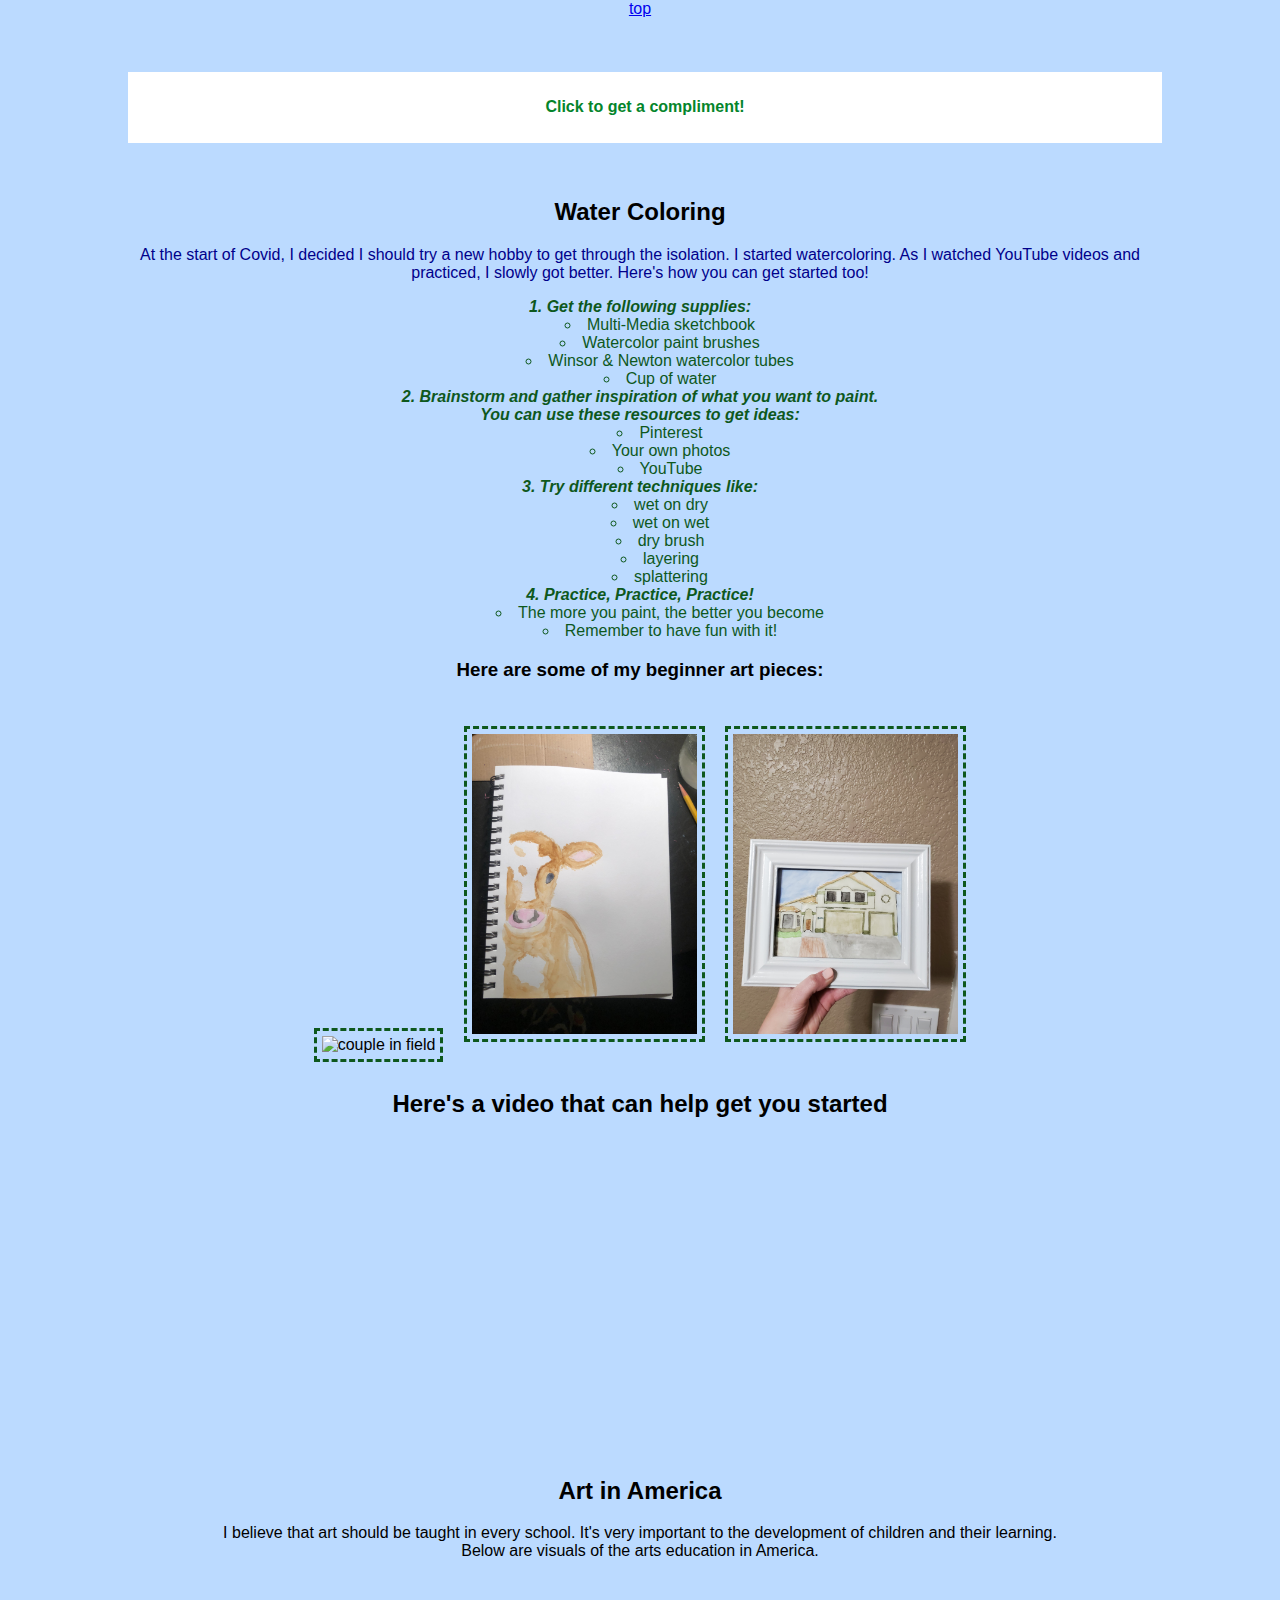
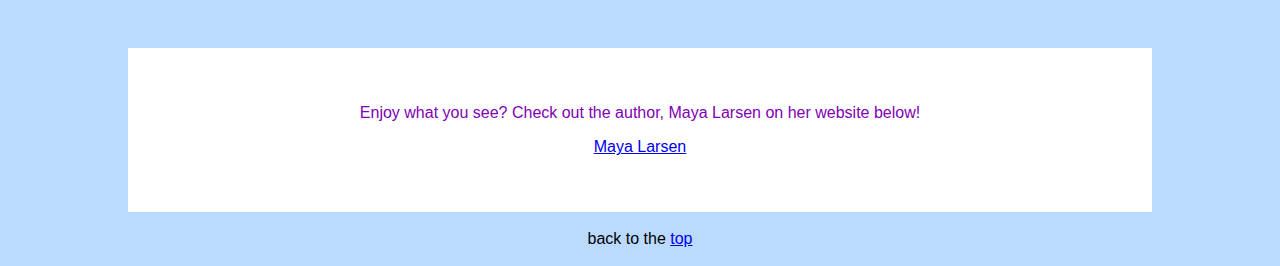
==== scratch.html @ 30736b88 "Add files via upload" ====
<!DOCTYPE html>
<html lang="en">
<head>
    <meta charset="UTF-8">
    <meta name="viewport" content="width=device-width, initial-scale=1.0">
    <title>scratch page</title>
    <link rel="stylesheet" href="css/scratchstyles.css" />
</head>
<body>
    <!-- <a href="../index.html" id="top">Home</a> | 
    <a href="resume.html"> Resume</a> |
    <a href="#">About Me</a><br><br> -->
    <div class="container">
        <a href="#top">top</a>
        <br>
        <br>
        <br>
        <br>
    <div class="compliment">
        <h4>
        <a href="compliments.html" target="_blank" style="text-decoration: none; color: inherit;">
            Click to get a compliment!
        </a>
    </h4>
    </div>
    <br>
    <br>
    

    <h2>Water Coloring</h2>

    <p class="covid"> 
        At the start of Covid, I decided I should try a new hobby to get through the isolation. I started watercoloring. As I watched YouTube videos and practiced, I slowly got better. 
        Here's how you can get started too!
    </p>

    <ol class="orderedlist">
        <li>Get the following supplies:
            <ul class="unordered">
                <li>Multi-Media sketchbook</li>
                <li>Watercolor paint brushes</li>
                <li>Winsor & Newton watercolor tubes</li>
                <li>Cup of water</li>
            </ul>
        </li>

        <li class="orderedlist"> Brainstorm and gather inspiration of what you want to paint. <br>
            You can use these resources to get ideas:
            <ul  class="unordered">
                <li>Pinterest</li>
                <li>Your own photos</li>
                <li>YouTube</li>
            </ul>
        </li>

        <li class="orderedlist"> Try different techniques like:
            <ul class="unordered"> 
                <li>wet on dry</li>
                <li>wet on wet</li>
                <li>dry brush</li>
                <li>layering</li>
                <li>splattering</li>
            </ul>

        <li class="orderedlist"> Practice, Practice, Practice!
            <ul class="unordered">
                <li>The more you paint, the better you become</li>
                <li>Remember to have fun with it!</li>
            </ul>
        </li>
    </ol>
    <h3>Here are some of my beginner art pieces:</h3>
    <br>

    <img src="assets/img/watercolorcouple.jpg" alt="couple in field" height="300"> 
    <img src="assets/img/watercolorcow.JPG" alt="cow" height="300"> 
    <img src="assets/img/watercolorhouse.jpg" alt="house" height="300">

    <h2>Here's a video that can help get you started</h2>
    <iframe width="560" height="315" 
            src="https://www.youtube.com/embed/Sj1smvMCvBI?si=ExZnikJEwq4164yd" 
            title="Beginner Art Class" frameborder="0" 
            allow="accelerometer; autoplay; clipboard-write; encrypted-media; gyroscope; picture-in-picture" allowfullscreen>
    </iframe>
    <br>
    <h2>Art in America</h2>
        <p>I believe that art should be taught in every school. It's very important to the development of children and their learning. <br>
            Below are visuals of the arts education in America.</p>
                <div class='tableauPlaceholder' id='viz1734567647548' style='position: relative'><noscript><a href='#'><img alt='Dashboard 1 ' src='https:&#47;&#47;public.tableau.com&#47;static&#47;images&#47;St&#47;StateArtsEdDataDashboard&#47;Dashboard1&#47;1_rss.png' style='border: none' /></a></noscript><object class='tableauViz'  style='display:none;'><param name='host_url' value='https%3A%2F%2Fpublic.tableau.com%2F' /> <param name='embed_code_version' value='3' /> <param name='site_root' value='' /><param name='name' value='StateArtsEdDataDashboard&#47;Dashboard1' /><param name='tabs' value='no' /><param name='toolbar' value='yes' /><param name='static_image' value='https:&#47;&#47;public.tableau.com&#47;static&#47;images&#47;St&#47;StateArtsEdDataDashboard&#47;Dashboard1&#47;1.png' /> <param name='animate_transition' value='yes' /><param name='display_static_image' value='yes' /><param name='display_spinner' value='yes' /><param name='display_overlay' value='yes' /><param name='display_count' value='yes' /><param name='language' value='en-US' /></object></div>                <script type='text/javascript'>                    var divElement = document.getElementById('viz1734567647548');                    var vizElement = divElement.getElementsByTagName('object')[0];                    if ( divElement.offsetWidth > 800 ) { vizElement.style.width='650px';vizElement.style.height='1587px';} else if ( divElement.offsetWidth > 500 ) { vizElement.style.width='650px';vizElement.style.height='1587px';} else { vizElement.style.width='100%';vizElement.style.height='2277px';}                     var scriptElement = document.createElement('script');                    scriptElement.src = 'https://public.tableau.com/javascripts/api/viz_v1.js';                    vizElement.parentNode.insertBefore(scriptElement, vizElement);                </script>

    <br>
    <br>
    <br>
    <br>

    <div class="footer">
    <footer class="footer text-faded text-center py-5">
        <p>Enjoy what you see? Check out the author, Maya Larsen on her website below!</p>
        <p><a href="index.html">Maya Larsen</a></p>
    
    </footer>
    </div>
    <br>


    back to the <a href="#top">top</a>
    <br>
    <br>

    </div>
</body>
</html>
</body>
</html>
---- css/scratchstyles.css ----
h4 {
        text-decoration: none; /* Removes underline */
        color: rgb(14, 88, 29); /* Changes text color */
        font-weight: bold; /* Optional styling */
    }

    h4{
        color: rgb(4, 133, 43); /* Changes color on hover */
    }

    body{
        background-color: rgb(187, 218, 255);
        font-family: Verdana, Geneva, Tahoma, sans-serif;
        margin: 20px;
        display: flex;                /* Enable flexbox layout */
        justify-content: center;      /* Center content horizontally */
        align-items: center;          /* Center content vertically */
        /* height: 100vh;                Take full viewport height */
        margin: 0;                    /* Remove default margin */
    }
    
    .container {
        text-align: center;           /* Optional: Center text inside the container */
        width: 80%;                   /* Adjust width of the container */
    }


    .covid{
        color: darkblue;
    }
    .orderedlist{
        font-weight: bold;
        color: rgb(14, 88, 29);
        font-style: italic;
        align-items: normal;
        list-style-position: inside;  /* Moves the bullets/numbers inside the box */
        padding: 0;                   /* Remove default padding */
        margin: 0;                    /* Remove default margin */
        text-align: center;  

    }
    .unordered{
        font-weight: normal;
        color: rgb(14, 88, 29);
        font-style: normal;
        align-items: normal;
    }
    /* styles.css */
    img {
        border: 3px dashed rgb(14, 88, 29); /* Blue dashed border */
        padding: 20px; /* Larger padding */
        /* display: block;          Makes the image a block element */
        margin-left: auto;       /* Automatically adds margin on the left */
        margin-right: auto;      /* Automatically adds margin on the right */
        /* width: 50%;              Optionally set width to control the image size */
        padding: 5px;
        margin: 8px;

    }
    .tableauPlaceholder{
        align-content: center;
    }
    .footer{
            background-color: #ffffff;   /* Dark background color */
            color: rgb(127, 0, 181);             /* White text color */
            padding: 20px;           /* Add padding inside the footer */
            text-align: center;       /* Center align the footer content */
        
    }


.compliment{
    background-color: #ffffff;   /* Dark background color */
    color: white;             /* White text color */
    padding: 5px;            /* Add some padding around the content */
    text-align: center;       /* Center align the footer content */
    width: 100%;
}

.top{
    color:rgb(187, 218, 255) ;
}
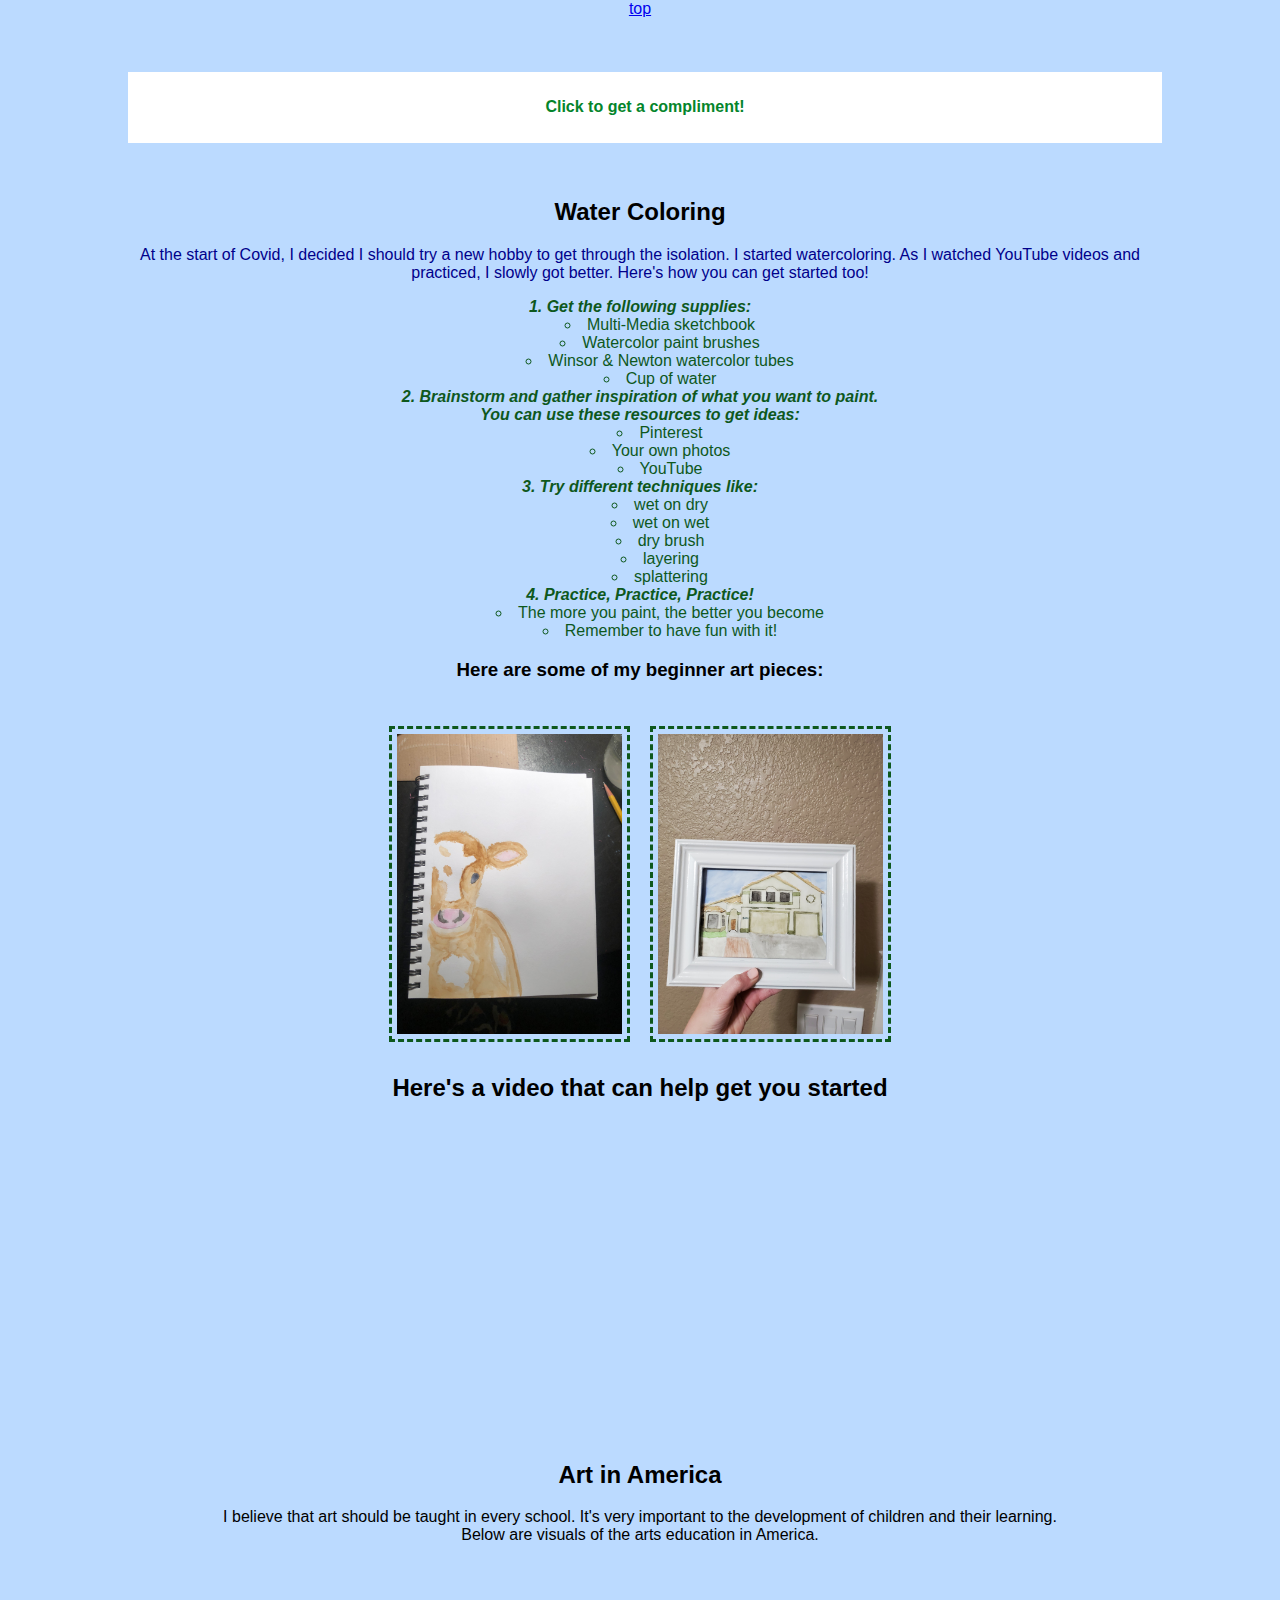
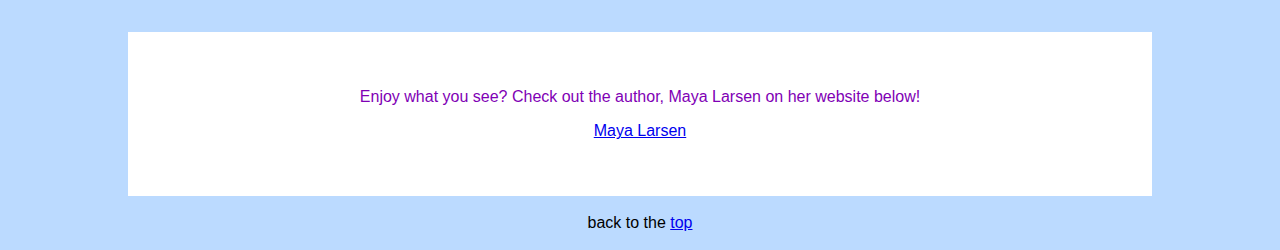
==== commit 464380b5: "Update scratch.html" ====
--- a/scratch.html
+++ b/scratch.html
@@ -71,8 +71,7 @@
     </ol>
     <h3>Here are some of my beginner art pieces:</h3>
     <br>
-
-    <img src="assets/img/watercolorcouple.jpg" alt="couple in field" height="300"> 
+ 
     <img src="assets/img/watercolorcow.JPG" alt="cow" height="300"> 
     <img src="assets/img/watercolorhouse.jpg" alt="house" height="300">
 
@@ -111,4 +110,4 @@
 </body>
 </html>
 </body>
-</html>+</html>
